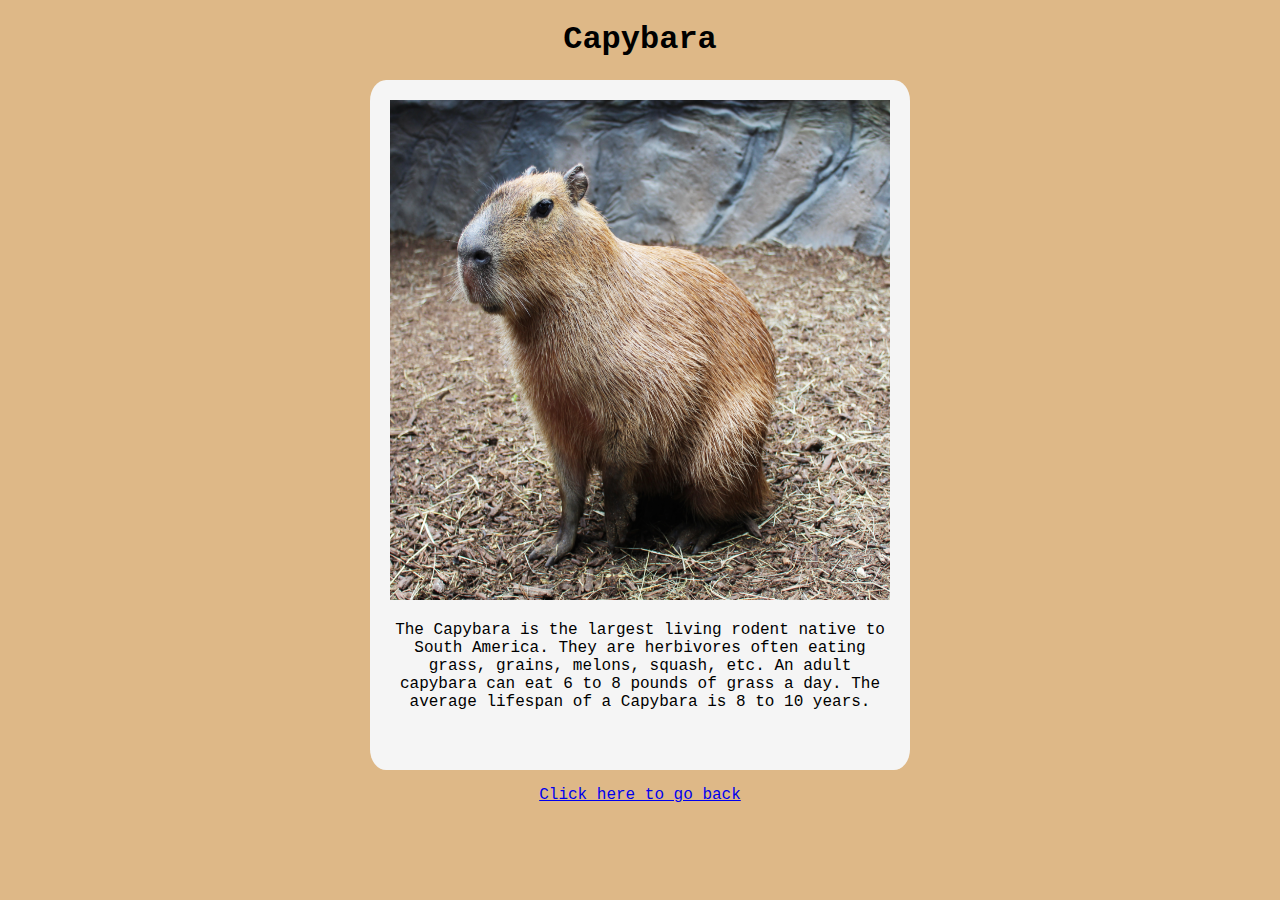
==== capybara.html @ 12ed67dc "implemented capybara page" ====
<!DOCTYPE html>
<html>
  <head>
    <title>Preetom's Zoo - Capybara</title>
    <link rel="stylesheet" type="text/css" href="css/capybara.css">
  </head>  
  <body>
    <h1>Capybara</h1>

    <div class="background">
        <img style="width: 500px; height: 500px;" src="img/capybara.png" alt="capybara">
        <p>
            The Capybara is the largest living rodent native to South America. 
            They are herbivores often eating grass, grains, melons, squash, etc. 
            An adult capybara can eat 6 to 8 pounds of grass a day. The average
            lifespan of a Capybara is 8 to 10 years.
        </p>
    </div>

  </body>
  <p><a href="index.html">Click here to go back</a></p>
</html>
---- css/capybara.css ----
body {
    font-family: Courier New;
    background-color: burlywood;
    text-align: center;
  }
  
.background{
    background-color: whitesmoke;
    border-radius: 3%;
    width:500px;
    height:650px;
    margin-left: auto;
    margin-right: auto;
    padding:20px;
}
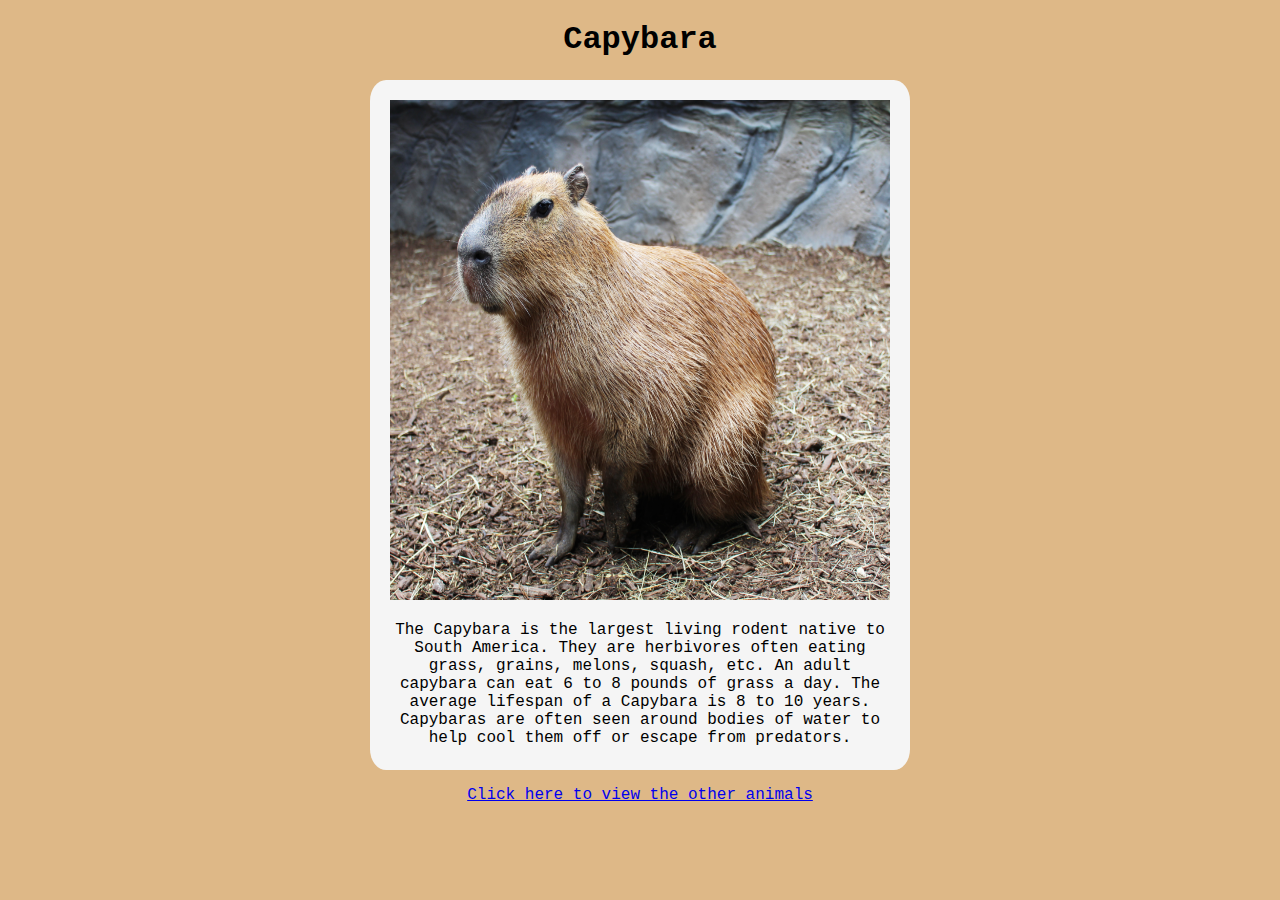
==== commit ee4cd15a: "added koala page" ====
--- a/capybara.html
+++ b/capybara.html
@@ -13,10 +13,11 @@
             The Capybara is the largest living rodent native to South America. 
             They are herbivores often eating grass, grains, melons, squash, etc. 
             An adult capybara can eat 6 to 8 pounds of grass a day. The average
-            lifespan of a Capybara is 8 to 10 years.
+            lifespan of a Capybara is 8 to 10 years. Capybaras are often seen 
+            around bodies of water to help cool them off or escape from predators.
         </p>
     </div>
 
   </body>
-  <p><a href="index.html">Click here to go back</a></p>
+  <p><a href="index.html">Click here to view the other animals</a></p>
 </html>